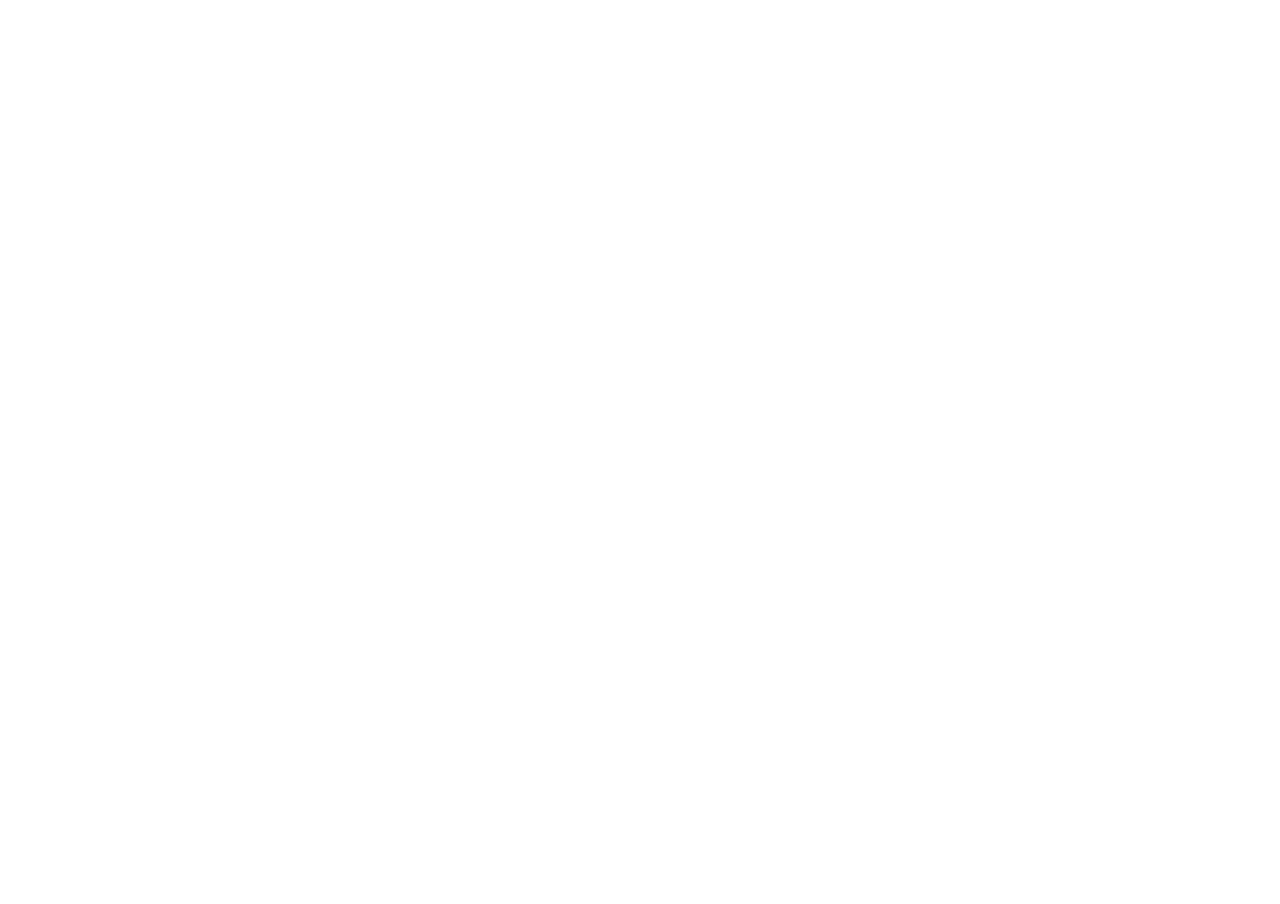
==== index.html @ 0db2285e "changed src of script in index.html" ====
<!DOCTYPE html>
<html>
<head>
    <meta http-equiv="Content-Type" content="text/html" charset="utf-8"/>
    <title>Babylon - Getting Started</title>
    <!--- link to the last version of babylon --->
    <script src="babylon.2.4.max.js"></script>
    <style>
        html, body {
            overflow: hidden;
            width   : 100%;
            height  : 100%;
            margin  : 0;
            padding : 0;
        }

        #renderCanvas {
            width   : 100%;
            height  : 100%;
            touch-action: none;
        }
    </style>
</head>
<body>
    <canvas id="renderCanvas"></canvas>
    <script>
        window.addEventListener('DOMContentLoaded', function(){
            // get the canvas DOM element
            var canvas = document.getElementById('renderCanvas');

            // load the 3D engine
            var engine = new BABYLON.Engine(canvas, true);

            // createScene function that creates and return the scene
            var createScene = function(){
                // create a basic BJS Scene object
                var scene = new BABYLON.Scene(engine);

                // create a FreeCamera, and set its position to (x:0, y:5, z:-10)
                var camera = new BABYLON.FreeCamera('camera1', new BABYLON.Vector3(0, 5,-10), scene);

                // target the camera to scene origin
                camera.setTarget(BABYLON.Vector3.Zero());

                // attach the camera to the canvas
                camera.attachControl(canvas, false);

                // create a basic light, aiming 0,1,0 - meaning, to the sky
                var light = new BABYLON.HemisphericLight('light1', new BABYLON.Vector3(0,1,0), scene);

                // create a built-in "sphere" shape; its constructor takes 5 params: name, width, depth, subdivisions, scene
                var sphere = BABYLON.Mesh.CreateSphere('sphere1', 16, 2, scene);

                // move the sphere upward 1/2 of its height
                sphere.position.y = 1;

                // create a built-in "ground" shape; its constructor takes the same 5 params as the sphere's one
                var ground = BABYLON.Mesh.CreateGround('ground1', 6, 6, 2, scene);

                // return the created scene
                return scene;
            }

            // call the createScene function
            var scene = createScene();

            // run the render loop
            engine.runRenderLoop(function(){
                scene.render();
            });

            // the canvas/window resize event handler
            window.addEventListener('resize', function(){
                engine.resize();
            });
        });
    </script>
</body>
</html>
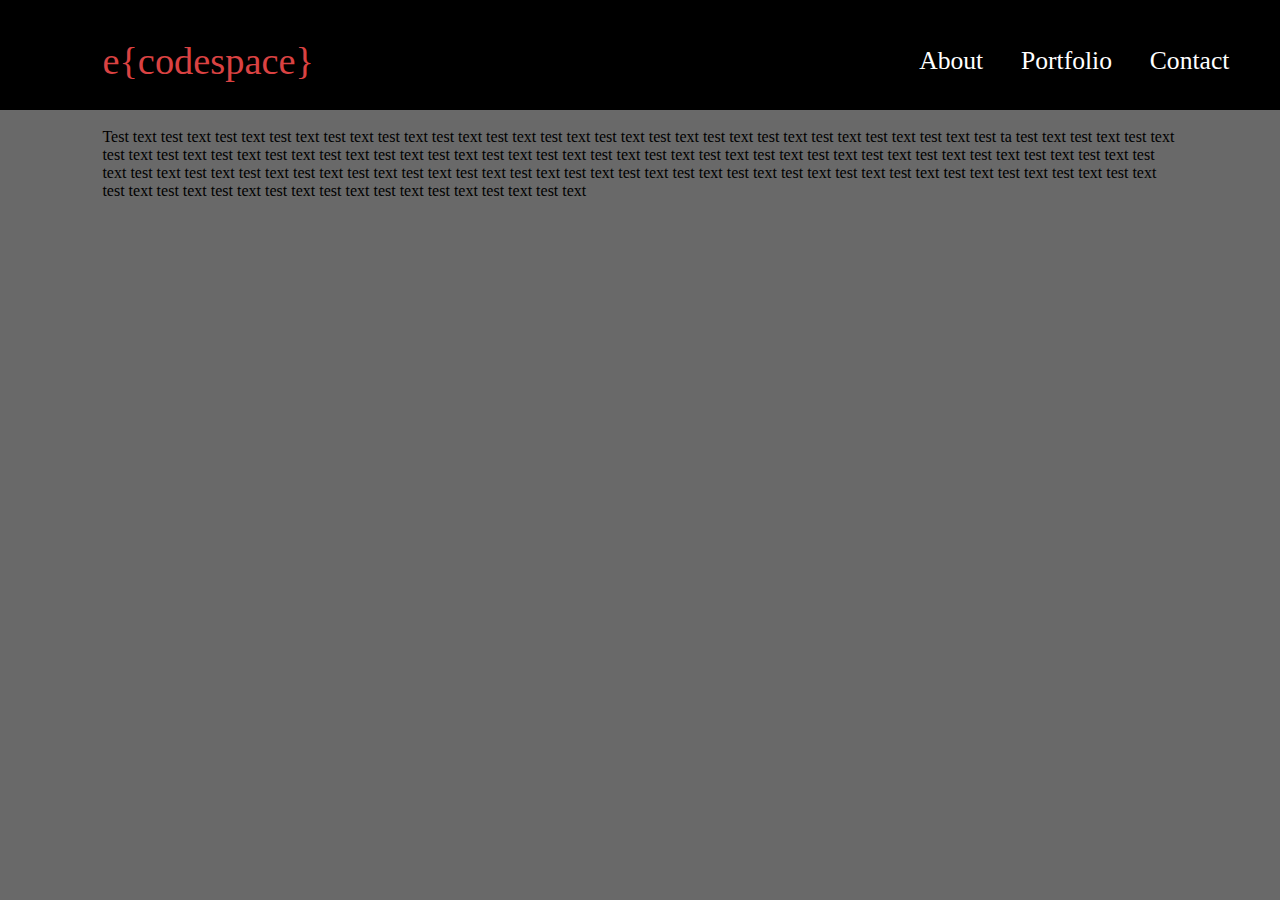
==== commit ebe04c02: "Added navigation bar, tested main div" ====
--- a/index.html
+++ b/index.html
@@ -1,79 +1,22 @@
 <!DOCTYPE html>
 <html>
-<head>
-    <meta http-equiv="Content-Type" content="text/html" charset="utf-8"/>
-    <title>Babylon - Getting Started</title>
-    <!--- link to the last version of babylon --->
-    <script src="babylon.2.4.max.js"></script>
-    <style>
-        html, body {
-            overflow: hidden;
-            width   : 100%;
-            height  : 100%;
-            margin  : 0;
-            padding : 0;
-        }
+    <head>
+        <meta http-equiv="Content-Type" content="text/html; charset=utf-8" />
+        <link rel="stylesheet" href="main.css">
+        <title>e | codespace</title>
+    </head>
+    <body>
+        <div class="navbar">
+            <a class="home" href="index.html">e{codespace}</a>
+            <div style="float: right; margin-right: 2vw;">
+                <a href="#home">About</a>
+                <a href="#contact">Portfolio</a>
+                <a href="#contact">Contact</a>
+            </div>
+        </div>
 
-        #renderCanvas {
-            width   : 100%;
-            height  : 100%;
-            touch-action: none;
-        }
-    </style>
-</head>
-<body>
-    <canvas id="renderCanvas"></canvas>
-    <script>
-        window.addEventListener('DOMContentLoaded', function(){
-            // get the canvas DOM element
-            var canvas = document.getElementById('renderCanvas');
-
-            // load the 3D engine
-            var engine = new BABYLON.Engine(canvas, true);
-
-            // createScene function that creates and return the scene
-            var createScene = function(){
-                // create a basic BJS Scene object
-                var scene = new BABYLON.Scene(engine);
-
-                // create a FreeCamera, and set its position to (x:0, y:5, z:-10)
-                var camera = new BABYLON.FreeCamera('camera1', new BABYLON.Vector3(0, 5,-10), scene);
-
-                // target the camera to scene origin
-                camera.setTarget(BABYLON.Vector3.Zero());
-
-                // attach the camera to the canvas
-                camera.attachControl(canvas, false);
-
-                // create a basic light, aiming 0,1,0 - meaning, to the sky
-                var light = new BABYLON.HemisphericLight('light1', new BABYLON.Vector3(0,1,0), scene);
-
-                // create a built-in "sphere" shape; its constructor takes 5 params: name, width, depth, subdivisions, scene
-                var sphere = BABYLON.Mesh.CreateSphere('sphere1', 16, 2, scene);
-
-                // move the sphere upward 1/2 of its height
-                sphere.position.y = 1;
-
-                // create a built-in "ground" shape; its constructor takes the same 5 params as the sphere's one
-                var ground = BABYLON.Mesh.CreateGround('ground1', 6, 6, 2, scene);
-
-                // return the created scene
-                return scene;
-            }
-
-            // call the createScene function
-            var scene = createScene();
-
-            // run the render loop
-            engine.runRenderLoop(function(){
-                scene.render();
-            });
-
-            // the canvas/window resize event handler
-            window.addEventListener('resize', function(){
-                engine.resize();
-            });
-        });
-    </script>
-</body>
-</html>+        <div class="main">
+            Test text test text test text test text test text test text test text test text test text test text test text test text test text test text test text test text test ta test text test text test text test text test text test text test text test text test text test text test text test text test text test text test text test text test text test text test text test text test text test text test text test text test text test text test text test text test text test text test text test text test text test text test text test text test text test text test text test text test text test text test text test text test text test text test text test text test text test text test text
+        </div>
+    </body>
+</html>
--- a/main.css
+++ b/main.css
@@ -0,0 +1,127 @@
+html {
+    background: #696969;
+}
+
+body {
+    margin: 0;
+}
+
+h1 {
+    font-family: "ModeNine";
+    font-size: .5vw;
+    text-align: center;
+    color: #da4242;
+    line-height: 1;
+}
+
+h2, h3, h4, h5, h6 {
+    color: #222;
+    font-weight: 600;
+    line-height: 1;
+}
+
+.navbar {
+    display: block;
+    font-family: "ModeNine";
+    font-size: 4vw;
+    overflow: hidden;
+    background-color: #000;
+    position: fixed;
+    top: 0;
+    width: 100%;
+    vertical-align: center;
+    padding-top: 2vw;
+    padding-bottom: 2vw;
+}
+
+.navbar a {
+    font-size: 2vw;
+    color: #FFF;
+    right: 0;
+    margin: 0px;
+    padding-right: 25px;
+    padding-left: 0px;
+    vertical-align: middle;
+}
+
+.navbar a.home {
+    font-size: 3vw;
+    color: #da4242;
+    right: 0;
+    padding-left: 8vw;
+    padding-right: 0px;
+    vertical-align: middle;
+}
+
+.main {
+    display: block;
+    margin-top: 10vw;
+    margin-left: 8vw;
+    margin-right: 8vw;
+}
+
+
+a {
+    color: #696969;
+    text-decoration: none;
+}
+
+b, strong {
+    font-weight: 600;
+}
+
+p {
+    color: #696969;
+    line-height: 1.3em;
+    margin: 0px;
+}
+
+samp {
+    display: none;
+}
+
+img {
+    animation: colorize 2s cubic-bezier(0, 0, .78, .36) 1;
+    background: transparent;
+    border: 0px solid rgba(0, 0, 0, 0.12);
+    border-radius: 0px;
+    display: block;
+    max-width: 100%;
+}
+
+table {
+    border-spacing: 12px;
+    text-align: left;
+    font-size: 1.2em;
+}
+
+@font-face {
+    font-family:"ModeNine";
+    src:url("MODENINE.eot?") format("eot"),
+        url("MODENINE.woff") format("woff"),
+        url("MODENINE.ttf") format("truetype"),
+        url("MODENINE.svg#ModeNine") format("svg");
+    font-weight:normal;
+    font-style:normal;
+}
+
+@font-face {
+    font-family:"ModeNine";
+    src:url("MODENINE.eot?") format("eot"),
+        url("MODENINE.woff") format("woff"),
+        url("MODENINE.ttf") format("truetype"),
+        url("MODENINE.svg#ModeNine") format("svg");
+    font-weight:normal;
+    font-style:normal;
+}
+
+@keyframes colorize {
+    0% {
+        -webkit-filter: grayscale(100%);
+        filter: grayscale(100%);
+    }
+    100% {
+        -webkit-filter: grayscale(0%);
+        filter: grayscale(0%);
+    }
+}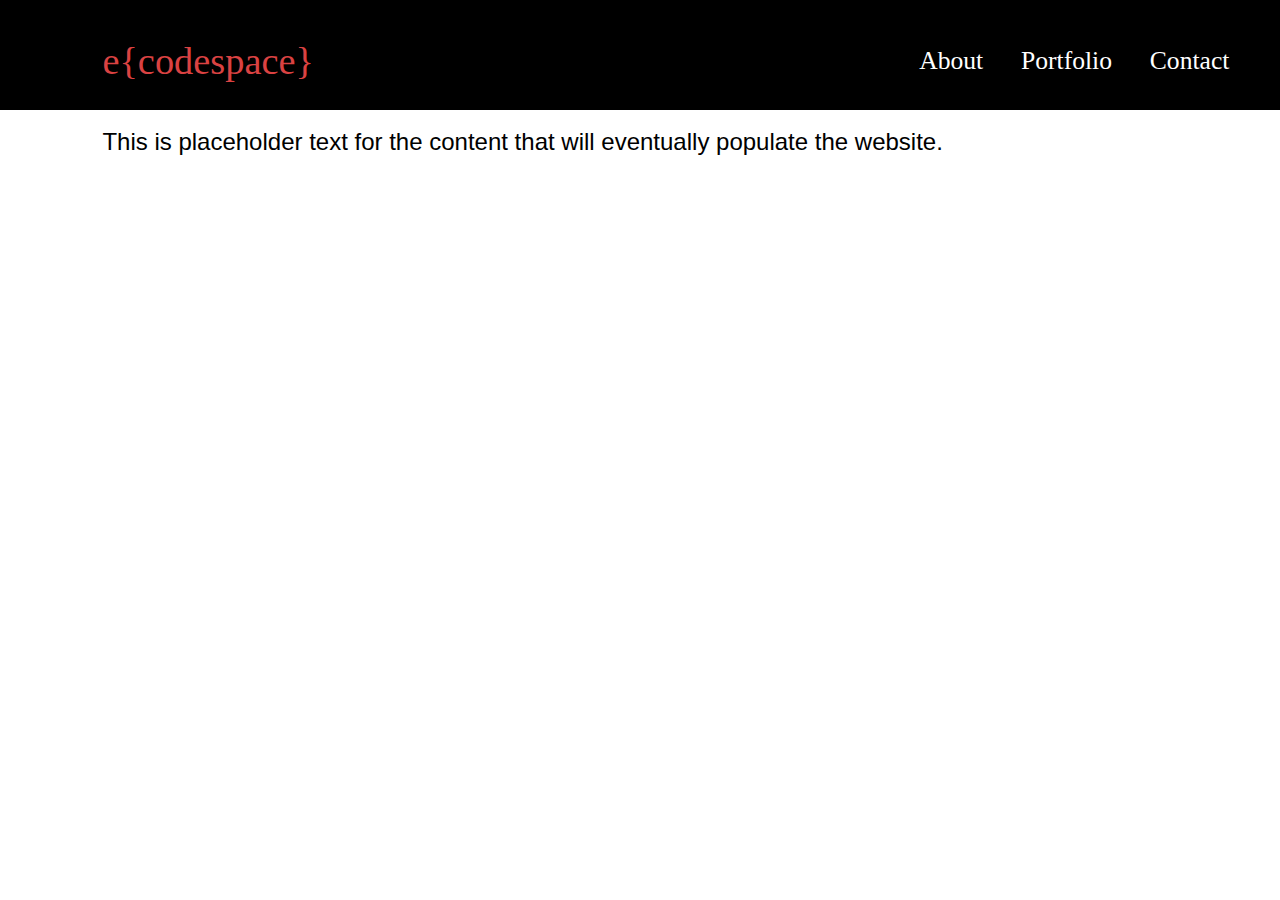
==== commit bc14ee72: "Whoops, forgot to update stylesheet links in html files" ====
--- a/index.html
+++ b/index.html
@@ -2,21 +2,21 @@
 <html>
     <head>
         <meta http-equiv="Content-Type" content="text/html; charset=utf-8" />
-        <link rel="stylesheet" href="main.css">
+        <link rel="stylesheet" href="stylesheets/main.css">
         <title>e | codespace</title>
     </head>
     <body>
         <div class="navbar">
             <a class="home" href="index.html">e{codespace}</a>
             <div style="float: right; margin-right: 2vw;">
-                <a href="#home">About</a>
-                <a href="#contact">Portfolio</a>
-                <a href="#contact">Contact</a>
+                <a href="index.html">About</a>
+                <a href="index.html">Portfolio</a>
+                <a href="contact.html">Contact</a>
             </div>
         </div>
 
         <div class="main">
-            Test text test text test text test text test text test text test text test text test text test text test text test text test text test text test text test text test ta test text test text test text test text test text test text test text test text test text test text test text test text test text test text test text test text test text test text test text test text test text test text test text test text test text test text test text test text test text test text test text test text test text test text test text test text test text test text test text test text test text test text test text test text test text test text test text test text test text test text test text
+            This is placeholder text for the content that will eventually populate the website.
         </div>
     </body>
 </html>
--- a/stylesheets/main.css
+++ b/stylesheets/main.css
@@ -0,0 +1,143 @@
+html {
+    background: #EE;
+}
+
+body {
+    margin: 0;
+}
+
+h1 {
+    font-family: "ModeNine";
+    font-size: .5vw;
+    text-align: center;
+    color: #da4242;
+    line-height: 1;
+}
+
+h2, h3, h4, h5, h6 {
+    color: #222;
+    font-weight: 600;
+    line-height: 1;
+}
+
+.navbar {
+    display: block;
+    font-family: "ModeNine";
+    font-size: 4vw;
+    overflow: hidden;
+    background-color: #000;
+    position: fixed;
+    top: 0;
+    width: 100%;
+    vertical-align: center;
+    padding-top: 2vw;
+    padding-bottom: 2vw;
+}
+
+.navbar a {
+    font-size: 2vw;
+    color: #FFF;
+    right: 0;
+    margin: 0px;
+    padding-right: 25px;
+    padding-left: 0px;
+    vertical-align: middle;
+}
+
+.navbar a.home {
+    font-size: 3vw;
+    color: #da4242;
+    right: 0;
+    padding-left: 8vw;
+    padding-right: 0px;
+    vertical-align: middle;
+}
+
+.main {
+    display: block;
+    font-family: "Arial";
+    font-size: 24px;
+    margin-top: 10vw;
+    margin-left: 8vw;
+    margin-right: 8vw;
+}
+
+
+a {
+    color: #696969;
+    text-decoration: none;
+}
+
+b, strong {
+    font-weight: 600;
+}
+
+p {
+    color: #696969;
+    line-height: 1.3em;
+    margin: 0px;
+}
+
+samp {
+    display: none;
+}
+
+img {
+    animation: colorize 2s cubic-bezier(0, 0, .78, .36) 1;
+    background: transparent;
+    border: 0px solid rgba(0, 0, 0, 0.12);
+    border-radius: 0px;
+    display: block;
+    max-width: 100%;
+}
+
+table {
+    border-spacing: 12px;
+    text-align: left;
+    font-size: 1.2em;
+}
+
+input[type=text], textarea {
+    font-family: "ModeNine";
+    font-size: 2vw;
+    margin: 1.5vw;
+    padding: 1vw;
+    width: 50%;
+    height:inherit;
+    border: 4px solid #da4242;
+    border-radius: 0px;
+}
+
+textarea {
+    font-family: "ModeNine";
+    font-size: 2vw;
+    margin: 1.5vw;
+    padding: 1vw;
+    max-width: 50%;
+    height:inherit;
+    border: 4px solid #da4242;
+    border-radius: 0px;
+    resize: none;
+}
+
+@font-face {
+    font-family:"ModeNine";
+    src:url("fonts/MODENINE.eot?") format("eot"),
+        url("fonts/MODENINE.woff") format("woff"),
+        url("fonts/MODENINE.ttf") format("truetype"),
+        url("fonts/MODENINE.svg#ModeNine") format("svg");
+    font-weight:normal;
+    font-style:normal;
+}
+
+
+@keyframes colorize {
+    0% {
+        -webkit-filter: grayscale(100%);
+        filter: grayscale(100%);
+    }
+    100% {
+        -webkit-filter: grayscale(0%);
+        filter: grayscale(0%);
+    }
+}